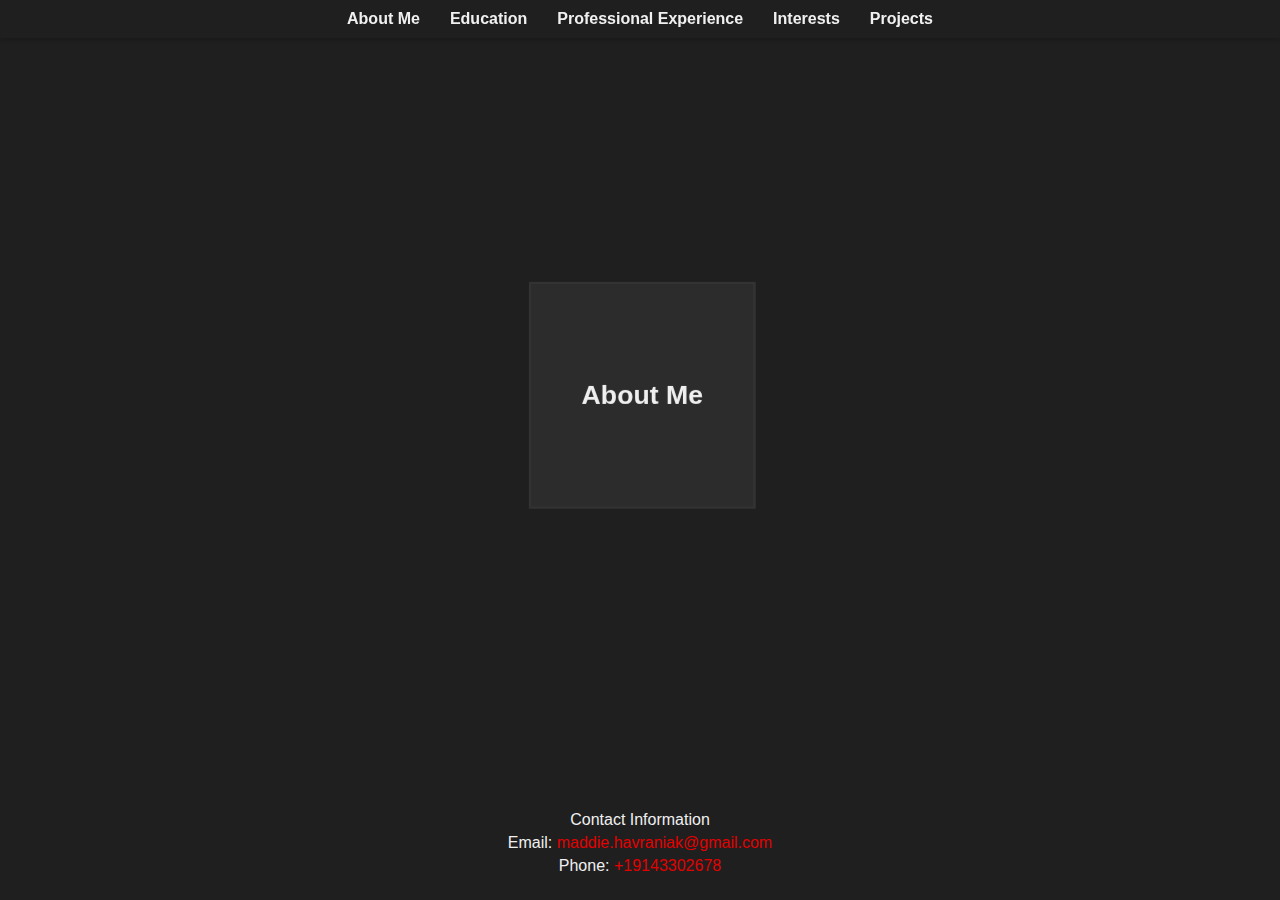
==== dice.html @ 8b458795 "Initial commit" ====
<!DOCTYPE html>
<html lang="en">
<head>
    <meta charset="UTF-8">
    <meta name="viewport" content="width=device-width, initial-scale=1.0">
    <title>Interactive 3D Dice</title>
    <link rel="stylesheet" href="styles.css">
    <link href="https://fonts.googleapis.com/css2?family=Merriweather:wght@400;700&display=swap" rel="stylesheet">
</head>
<body>
    <!-- Navigation Menu -->
    <nav class="menu-bar">
        <ul>
            <li><a href="about.html">About Me</a></li>
            <li><a href="education.html">Education</a></li>
            <li><a href="experience.html">Professional Experience</a></li>
            <li><a href="interest.html">Interests</a></li>
            <li><a href="projects.html">Projects</a></li>
             <!-- <li><a href="testimonials.html">Testimonials</a></li> --> <!-- Remove this line -->
        </ul>
    </nav> 

    <!-- Secondary View: 3D Dice -->
    <div id="secondary-view" class="view">
        <div class="dice-container">
            <div class="dice">
                <div class="side side1" data-url="about.html">
                    <p>About Me</p>
                </div>
                <div class="side side2" data-url="education.html">
                    <p>Education</p>
                </div>
                <div class="side side3" data-url="experience.html">
                    <p>Professional Experience</p>
                </div>
                <div class="side side4" data-url="interest.html">
                    <p>Interests</p>
                </div>
                <div class="side side5" data-url="projects.html">
                    <p>Projects</p>
                </div>
                <!-- <div class="side side6" data-url="testimonials.html">
            <p>Testimonials</p>
        </div> --> <!-- Remove this line -->
            </div>
        </div>
    </div>

    <!-- Contact Information -->
    <footer class="contact-info">
        <p>Contact Information</p>
        <p>Email: <a href="mailto:maddie.havraniak@gmail.com">maddie.havraniak@gmail.com</a></p>
        <p>Phone: <a href="tel:+19143302678">+19143302678</a></p>
    </footer>

    <script src="secondary.js"></script>
</body>
</html>
---- styles.css ----
/* General styles */
body, html {
    margin: 0;
    padding: 0;
    width: 100%;
    height: 100%;
    font-family: 'Merriweather', serif;
    background-color: #1a1a1a;
    color: #f0f0f0;
    display: flex;
    flex-direction: column;
    justify-content: space-between;
    scroll-behavior: smooth;
}

.view {
    width: 100%;
    height: 100%;
    display: flex;
    justify-content: center;
    align-items: center;
}

.hidden {
    display: none;
}

/* Initial View Styles */
#initial-view {
    background-color: #1f1f1f;
    display: flex;
    flex-direction: column;
    justify-content: center;
    align-items: center;
    text-align: center;
}

.gate-container {
    position: absolute;
    width: 100%;
    height: 100%;
    display: flex;
    justify-content: space-between;
    overflow: hidden;
    z-index: 0;
}

.gate {
    width: 50%;
    height: 100%;
    transition: all 2s ease-in-out;
}

.left-gate {
    background: url('images/left-gate.jpg') no-repeat center center;
    background-size: cover;
}

.right-gate {
    background: url('images/right-gate.jpg') no-repeat center center;
    background-size: cover;
}

.portal-container {
    position: relative;
    width: 100%;
    height: 100vh;
    display: flex;
    flex-direction: column;
    justify-content: center;
    align-items: center;
    overflow: hidden;
    z-index: 1;
    perspective: 1000px;
}

.box {
    width: 200px;
    height: 300px;
    background: url('images/deck-of-cards.jpg') no-repeat center center;
    background-size: cover;
    border-radius: 10px;
    box-shadow: 0 20px 30px rgba(0, 0, 0, 0.4);
    display: flex;
    justify-content: center;
    align-items: center;
    cursor: pointer;
    transition: transform 0.5s ease-in-out, box-shadow 0.5s ease-in-out;
    transform: rotateY(0deg);
}

.box:hover {
    transform: rotateY(15deg);
    box-shadow: 0 30px 50px rgba(0, 0, 0, 0.5);
}

.cards {
    display: none;
    flex-direction: column;
    align-items: center;
}

.card {
    width: 100px;
    height: 140px;
    margin: 5px;
}

.prompt {
    margin-top: 50px;
    font-size: 1.5em;
    color: #8b0000;
    text-shadow: 1px 1px 2px rgba(0, 0, 0, 0.1);
    font-family: 'Georgia', serif;
}

.blackjack-announcement {
    position: absolute;
    top: 20px;
    font-size: 3em;
    color: #ff4500;
    font-weight: bold;
    text-shadow: 2px 2px 5px rgba(255, 255, 255, 0.5);
    display: none;
    animation: popIn 0.5s ease-in-out;
    transform: scale(1.5);
}

/* Secondary View Styles */
#secondary-view {
    background-color: #1f1f1f;
    display: flex;
    justify-content: center;
    align-items: center;
}

/* Navigation Menu Styles */
.menu-bar {
    width: 100%;
    background-color: #1f1f1f;
    box-shadow: 0 2px 4px rgba(0, 0, 0, 0.2);
}

.menu-bar ul {
    list-style-type: none;
    margin: 0;
    padding: 10px 0;
    display: flex;
    justify-content: center;
}

.menu-bar li {
    margin: 0 15px;
}

.menu-bar a {
    text-decoration: none;
    color: #f0f0f0;
    font-weight: bold;
    font-size: 16px;
    transition: color 0.3s ease;
}

.menu-bar a:hover {
    color: #e40000; /* Red color on hover */
}

/* Dice Container Styles */
.dice-container {
    perspective: 1000px;
}

.dice {
    width: 200px;
    height: 200px;
    position: relative;
    transform-style: preserve-3d;
    animation: spin 5s infinite linear;
}

.dice.stopped {
    animation: none;
    transform: rotateX(0deg) rotateY(0deg);
}

.side {
    position: absolute;
    width: 200px;
    height: 200px;
    background: #2c2c2c;
    border: 2px solid #333;
    display: flex;
    justify-content: center;
    align-items: center;
    font-size: 24px;
    font-weight: bold;
    color: #f0f0f0;
    cursor: pointer;
    transition: background-color 0.3s ease, color 0.3s ease, box-shadow 0.3s ease, transform 0.5s ease;
}

.side:hover {
    background: red;
    color: #e40000;
    box-shadow: 0 10px 20px rgba(0, 0, 0, 0.5);
}

.side.clicked {
    background: white;
    color: red;
}

.side1 { transform: rotateY(0deg) translateZ(100px); }
.side2 { transform: rotateY(90deg) translateZ(100px); }
.side3 { transform: rotateY(180deg) translateZ(100px); }
.side4 { transform: rotateY(-90deg) translateZ(100px); }
.side5 { transform: rotateX(90deg) translateZ(100px); }
.side6 { transform: rotateX(-90deg) translateZ(100px); }

@keyframes spin {
    from { transform: rotateX(0deg) rotateY(0deg); }
    to { transform: rotateX(360deg) rotateY(360deg); }
}

/* Modal Styles */
.modal {
    display: none;
    position: fixed;
    z-index: 1;
    left: 0;
    top: 0;
    width: 100%;
    height: 100%;
    overflow: auto;
    background-color: rgba(0, 0, 0, 0.8);
    padding-top: 60px;
}

.modal-content {
    background-color: #2c2c2c;
    color: #f0f0f0;
    margin: 5% auto;
    padding: 20px;
    border: 1px solid #888;
    width: 80%;
}

.close {
    color: #ccc;
    float: right;
    font-size: 28px;
    font-weight: bold;
}

.close:hover,
.close:focus {
    color: #fff;
    text-decoration: none;
    cursor: pointer;
}

/* Contact Information Styles */
.contact-info {
    background-color: #1f1f1f;
    padding: 20px;
    text-align: center;
    color: #f0f0f0;
}

.contact-info p {
    margin: 5px 0;
}

.contact-info a {
    color: #e40000;
    text-decoration: none;
    transition: color 0.3s ease;
}

.contact-info a:hover {
    color: white;
}

.about-container {
    width: 100%;
    display: flex;
    flex-direction: column;
    align-items: center;
    text-align: center;
    padding: 20px;
    overflow-y: auto;
    background-color: #000;
    color: #fff;
}

.header {
    margin-bottom: 20px;
    position: relative;
}

.header-text {
    font-size: 48px;
    font-weight: bold;
    margin: 0;
    position: relative;
    text-transform: uppercase;
    letter-spacing: 2px;
    color: #fff;
    transition: transform 1s ease-in-out;
    display: flex;
    flex-direction: column;
}

.header-text:hover {
    transform: scale(1.1);
}

.scroll-symbol {
    margin-top: 10px;
    font-size: 24px;
    animation: bounce 2s infinite;
}

@keyframes bounce {
    0%, 20%, 50%, 80%, 100% {
        transform: translateY(0);
    }
    40% {
        transform: translateY(-10px);
    }
    60% {
        transform: translateY(-5px);
    }
}

.about-content {
    display: flex;
    flex-direction: column;
    align-items: center;
    margin: 20px;
    transition: opacity 1s ease-in-out;
    font-family: 'Georgia', serif;
}

.about-content:hover {
    opacity: 0.9;
}

.intro-section {
    display: flex;
    flex-direction: column;
    align-items: center;
    max-width: 800px;
}

.intro-text {
    max-width: 600px;
    margin-bottom: 20px;
    font-size: 18px;
    line-height: 1.6;
    text-align: left;
}

.image-container {
    margin-bottom: 20px;
    transition: transform 1s ease-in-out;
}

.image-container:hover {
    transform: scale(1.1);
}

.intro-image {
    width: 400px;
    height: 300px;
    border-radius: 10px;
    box-shadow: 0 0 10px rgba(255, 255, 255, 0.2);
}

.additional-content {
    margin-top: 40px;
}

.additional-content h2 {
    font-size: 32px;
    margin-bottom: 20px;
    position: relative;
    text-transform: uppercase;
    letter-spacing: 2px;
}

.photo-gallery {
    display: flex;
    justify-content: space-around;
    width: 100%;
    max-width: 800px;
}

.gallery-photo {
    width: 200px;
    height: 200px;
    border-radius: 10px;
    transition: transform 1s ease-in-out;
}

.gallery-photo:hover {
    transform: scale(1.1);
}

.button-wrapper {
    margin-top: 20px;
}

.button-wrapper button {
    padding: 10px 20px;
    font-size: 16px;
    background-color: #141414;
    color: #121212;
    border: none;
    cursor: pointer;
    border-radius: 5px;
    transition: background-color 0.3s;
}

.button-wrapper button:hover {
    background-color: #141414;
}

.projects-container {
    width: 87%;
    max-width: 1200px;
    padding: 20px;
    text-align: center;
}

.header h1 {
    font-family: 'Merriweather', serif;
    font-size: 36px;
    margin-bottom: 20px;
    color: #e40000;
    text-transform: uppercase;
    letter-spacing: 2px;
}

.projects-grid {
    display: flex;
    flex-direction: column;
    gap: 20px;
}

.project-link {
    position: relative;
    display: block;
    text-align: left;
    overflow: hidden;
    border-radius: 10px;
    transition: transform 0.3s ease, box-shadow 0.3s ease;
    text-decoration: none;
    width: 100%;
    height: auto;
}

.project-image {
    width: 100%;
    height: 300px;
    object-fit: cover;
    display: block;
    border-radius: 10px;
}

.project-info {
    position: absolute;
    bottom: 0;
    left: 0;
    right: 0;
    background: rgba(0, 0, 0, 0.5);
    color: #ffffff;
    padding: 10px;
    text-align: center;
    border-bottom-left-radius: 10px;
    border-bottom-right-radius: 10px;
}

.project-info h2 {
    margin: 0;
    font-size: 16px;
    color: #e40000;
}

.project-info p {
    margin: 5px 0 0;
    font-size: 14px;
    color: #ffffff;
}

.project-link:hover {
    transform: translateY(-10px);
    box-shadow: 0 10px 20px rgba(0, 0, 0, 0.2);
}

.pdf-container {
    width: 100%;
    max-width: 1200px;
    margin: 20px;
    padding: 20px;
    background-color: #1f1f1f;
    border-radius: 10px;
    box-shadow: 0 0 10px rgba(0, 0, 0, 0.5);
    text-align: center;
}

.pdf-container button {
    background-color: #e40000;
    color: #ffffff;
    border: none;
    padding: 10px 20px;
    margin-bottom: 10px;
    cursor: pointer;
    border-radius: 5px;
}

.pdf-container button:hover {
    background-color: #b30000;
}

.pdf-container iframe {
    width: 100%;
    height: 600px;
    border: none;
    border-radius: 10px;
}

/* Experience Section Styles */
.experience-container {
    width: 80%;
    max-width: 1200px;
    margin: 0 auto;
    padding: 20px;
    background-color: #2b2b2b;
    border-radius: 10px;
    box-shadow: 0 0 10px rgba(0, 0, 0, 0.5);
    text-align: center;
}

.header {
    margin-bottom: 20px;
}

.header h1 {
    font-size: 36px;
    color: #e40000;
    text-transform: uppercase;
}

.timeline {
    position: relative;
    padding: 20px 0;
    margin: 20px 0;
    border-left: 2px solid #e40000;
    max-height: 70vh;
    overflow-y: scroll;
}

.timeline-item {
    position: relative;
    padding: 20px 0;
    margin: 20px 0;
}

.timeline-icon {
    width: 20px;
    height: 20px;
    background-color: #e40000;
    border-radius: 50%;
    position: absolute;
    left: -10px;
    top: 30px;
    transition: all 0.3s ease-in-out;
}

.timeline-icon.glow {
    box-shadow: 0 0 10px #e40000;
}

.timeline-content {
    background-color: #3a3a3a;
    padding: 20px;
    border-radius: 10px;
    box-shadow: 0 0 10px rgba(0, 0, 0, 0.3);
    margin-left: 20px;
    transition: transform 0.3s ease-in-out;
}

.timeline-content:hover {
    transform: translateX(10px);
}

.timeline-content h2 {
    margin-top: 0;
    color: #e40000;
}

.timeline-date, .timeline-location {
    color: #bbbbbb;
}

.button-wrapper {
    margin-top: 20px;
}

.button-wrapper button {
    padding: 10px 20px;
    font-size: 16px;
    background-color: #e40000;
    color: #ffffff;
    border: none;
    cursor: pointer;
    border-radius: 5px;
    transition: background-color 0.3s ease;
}

.button-wrapper button:hover {
    background-color: #b30000;
}

/* General styles */
body, html {
    margin: 0;
    padding: 0;
    width: 100%;
    height: 100%;
    font-family: 'Merriweather', serif;
    background-color: #000; /* Black background */
    color: #f0f0f0;
    display: flex;
    flex-direction: column;
    justify-content: space-between;
    scroll-behavior: smooth;
}

.education-container {
    width: 80%;
    max-width: 1200px;
    margin: 50px auto;
    padding: 20px;
    background-color: #1a1a1a;
    border-radius: 10px;
    box-shadow: 0 0 20px rgba(0, 0, 0, 0.7);
    text-align: center;
    color: #f0f0f0; /* Ensure text color is light for readability */
}

.header {
    margin-bottom: 20px;
    position: relative;
}

.header h1 {
    font-size: 42px;
    color: #e40000;
    text-transform: uppercase;
    margin-bottom: 10px;
}

.alum-container {
    display: flex;
    flex-direction: column;
    align-items: center;
}

.alum-image {
    width: 100px;
    height: auto;
    border-radius: 50%;
    margin-bottom: 10px;
}

.alum-text {
    font-size: 20px;
    font-weight: bold;
    color: #f0f0f0;
}

.timeline {
    position: relative;
    padding: 20px 0;
    margin: 20px 0;
    border-left: 3px solid #e40000;
    max-height: 70vh;
    overflow-y: auto;
}

.timeline-item {
    position: relative;
    padding: 20px 0;
    margin: 20px 0;
}

.timeline-icon {
    width: 20px;
    height: 20px;
    background-color: #e40000;
    border-radius: 50%;
    position: absolute;
    left: -10px;
    top: 30px;
    transition: all 0.3s ease-in-out;
}

.timeline-icon.glow {
    box-shadow: 0 0 10px #e40000;
}

.timeline-content {
    background-color: #333;
    padding: 20px;
    border-radius: 10px;
    box-shadow: 0 0 10px rgba(0, 0, 0, 0.5);
    margin-left: 20px;
    transition: transform 0.3s ease-in-out;
}

.timeline-content:hover {
    transform: translateX(10px);
}

.timeline-content h2 {
    margin-top: 0;
    color: #e40000;
}

.timeline-date, .timeline-location {
    color: #bbbbbb;
    font-size: 14px;
    margin: 5px 0;
}

.button-wrapper {
    margin-top: 20px;
}

.button-wrapper button {
    padding: 10px 20px;
    font-size: 16px;
    background-color: #e40000;
    color: #ffffff;
    border: none;
    cursor: pointer;
    border-radius: 5px;
    transition: background-color 0.3s ease;
}

.button-wrapper button:hover {
    background-color: #b30000;
}

/* General styles */
body, html {
    margin: 0;
    padding: 0;
    width: 100%;
    height: 100%;
    font-family: 'Roboto', sans-serif;
    background-color: #121212; /* Dark background for a modern look */
    color: #f0f0f0;
    display: flex;
    flex-direction: column;
    justify-content: space-between;
    scroll-behavior: smooth;
}

.menu-bar {
    width: 100%;
    background-color: #1f1f1f;
    box-shadow: 0 2px 4px rgba(0, 0, 0, 0.2);
    position: fixed;
    top: 0;
    z-index: 1000;
}

.menu-bar ul {
    list-style-type: none;
    margin: 0;
    padding: 10px 0;
    display: flex;
    justify-content: center;
}

.menu-bar li {
    margin: 0 15px;
}

.menu-bar a {
    text-decoration: none;
    color: #f0f0f0;
    font-weight: bold;
    font-size: 16px;
    transition: color 0.3s ease;
}

.menu-bar a:hover {
    color: #e40000; /* Red color on hover */
}

.interests-container {
    width: 80%;
    max-width: 1200px;
    margin: 100px auto 50px auto; /* Adjusted margin to account for fixed menu */
    padding: 20px;
    background-color: #1a1a1a;
    box-shadow: 0 0 20px rgba(0, 0, 0, 0.7);
    text-align: center;
    color: #f0f0f0; /* Ensure text color is light for readability */
    animation: fadeIn 1s ease-in;
}

.header {
    margin-bottom: 20px;
    position: relative;
}

.header h1 {
    font-size: 42px;
    color: #e40000;
    text-transform: uppercase;
    margin-bottom: 10px;
    letter-spacing: 2px;
    animation: slideDown 1s ease-in-out;
}

.interests-grid {
    display: grid;
    grid-template-columns: repeat(auto-fit, minmax(300px, 1fr));
    gap: 20px;
    animation: fadeInUp 1s ease-in-out;
}

.interest-card {
    background: #1f1f1f;
    border: 2px solid #333;
    overflow: hidden;
    transition: transform 0.3s ease, box-shadow 0.3s ease;
    cursor: pointer;
    position: relative;
    box-shadow: 0 10px 20px rgba(0, 0, 0, 0.5);
    animation: cardEnter 0.6s ease-in-out forwards;
    opacity: 0;
}

.interest-card:hover {
    transform: scale(1.05);
    box-shadow: 0 20px 30px rgba(0, 0, 0, 0.7);
}

.interest-image-container {
    width: 100%;
    padding-top: 100%; /* 1:1 Aspect Ratio */
    position: relative;
    overflow: hidden;
}

.interest-image {
    width: 100%;
    height: 100%;
    object-fit: cover;
    position: absolute;
    top: 0;
    left: 0;
    filter: grayscale(100%);
    transition: filter 0.3s ease, transform 0.3s ease;
}

.interest-card:hover .interest-image {
    filter: grayscale(0%);
    transform: scale(1.1);
}

.interest-content {
    padding: 20px;
    text-align: left;
    background: rgba(0, 0, 0, 0.8);
    transition: background 0.3s ease;
}

.interest-card:hover .interest-content {
    background: rgba(0, 0, 0, 0.9);
}

.interest-content h2 {
    margin-top: 0;
    color: #e40000;
}

.interest-content p {
    font-size: 16px;
    line-height: 1.6;
}

.button-wrapper {
    margin-top: 20px;
    animation: fadeIn 1s ease-in;
}

.button-wrapper button {
    padding: 10px 20px;
    font-size: 16px;
    background-color: #e40000;
    color: #ffffff;
    border: none;
    cursor: pointer;
    transition: background-color 0.3s ease, transform 0.3s ease;
}

.button-wrapper button:hover {
    background-color: #b30000;
    transform: scale(1.05);
}

@keyframes fadeIn {
    from {
        opacity: 0;
    }
    to {
        opacity: 1;
    }
}

@keyframes slideDown {
    from {
        transform: translateY(-50px);
        opacity: 0;
    }
    to {
        transform: translateY(0);
        opacity: 1;
    }
}

@keyframes fadeInUp {
    from {
        transform: translateY(20px);
        opacity: 0;
    }
    to {
        transform: translateY(0);
        opacity: 1;
    }
}

@keyframes cardEnter {
    from {
        transform: scale(0.8);
        opacity: 0;
    }
    to {
        transform: scale(1);
        opacity: 1;
    }
}
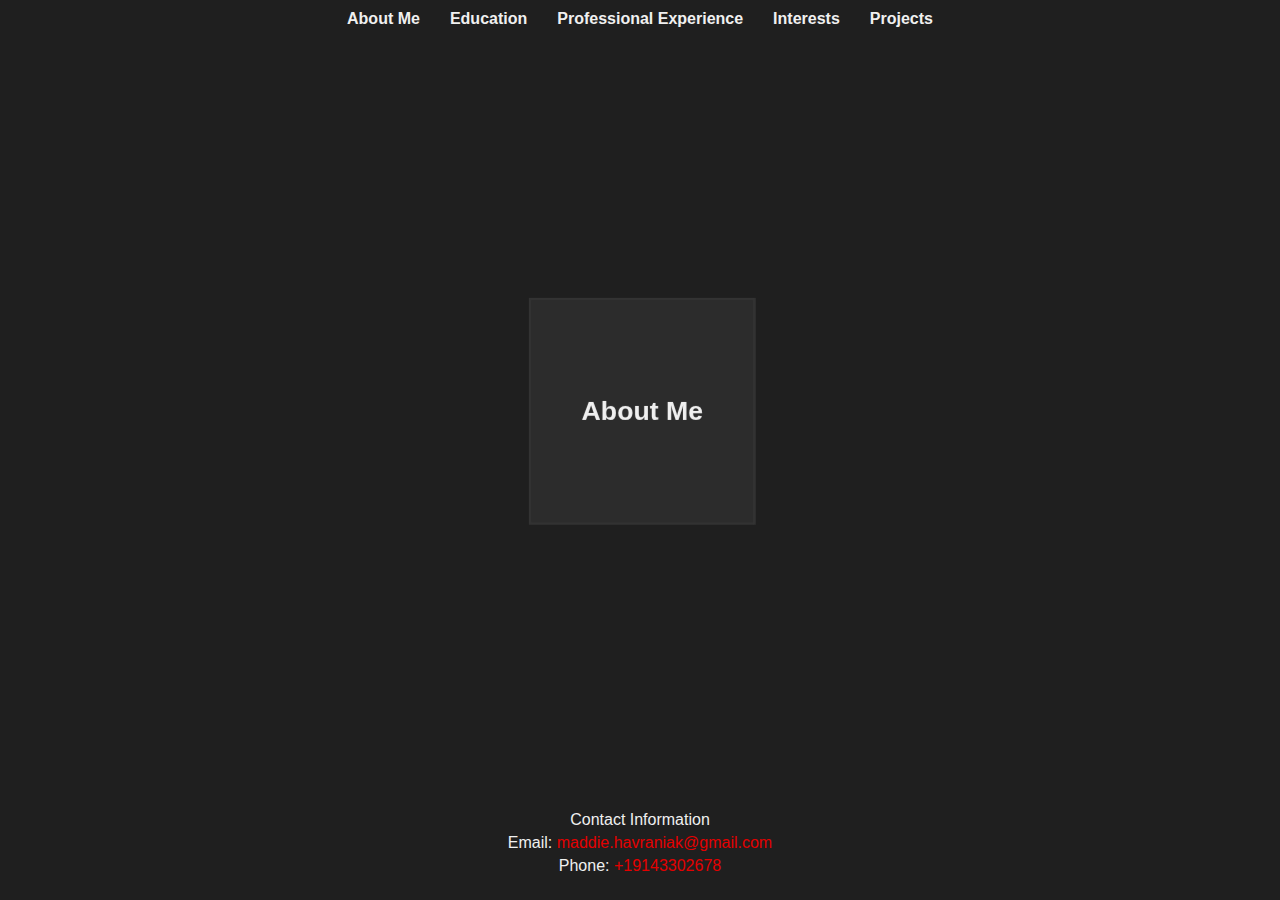
==== commit e9fdf2bc: "Updated navigation menu to support horizontal scrolling and centering" ====
--- a/dice.html
+++ b/dice.html
@@ -55,4 +55,4 @@
 
     <script src="secondary.js"></script>
 </body>
-</html>
+</html>--- a/styles.css
+++ b/styles.css
@@ -139,6 +139,8 @@
     width: 100%;
     background-color: #1f1f1f;
     box-shadow: 0 2px 4px rgba(0, 0, 0, 0.2);
+    overflow-x: auto; /* Allow horizontal scrolling */
+    white-space: nowrap; /* Prevent menu items from wrapping to a new line */
 }
 
 .menu-bar ul {
@@ -146,10 +148,12 @@
     margin: 0;
     padding: 10px 0;
     display: flex;
-    justify-content: center;
+    justify-content: flex-start;
+    width: max-content; /* Ensure the width is enough to fit all items */
 }
 
 .menu-bar li {
+    display: inline-block;
     margin: 0 15px;
 }
 
@@ -623,20 +627,21 @@
     background-color: #b30000;
 }
 
-/* General styles */
 body, html {
     margin: 0;
     padding: 0;
     width: 100%;
     height: 100%;
     font-family: 'Merriweather', serif;
-    background-color: #000; /* Black background */
+    background-color: #1a1a1a;
     color: #f0f0f0;
     display: flex;
     flex-direction: column;
     justify-content: space-between;
     scroll-behavior: smooth;
-}
+    overflow-x: hidden; /* Prevent horizontal overflow on body */
+}
+
 
 .education-container {
     width: 80%;
@@ -769,13 +774,13 @@
     scroll-behavior: smooth;
 }
 
+/* Navigation Menu Styles */
 .menu-bar {
     width: 100%;
     background-color: #1f1f1f;
     box-shadow: 0 2px 4px rgba(0, 0, 0, 0.2);
-    position: fixed;
-    top: 0;
-    z-index: 1000;
+    overflow-x: auto; /* Allow horizontal scrolling */
+    white-space: nowrap; /* Prevent menu items from wrapping to a new line */
 }
 
 .menu-bar ul {
@@ -783,10 +788,13 @@
     margin: 0;
     padding: 10px 0;
     display: flex;
-    justify-content: center;
+    justify-content: center; /* Center the menu items */
+    width: 100%; /* Make the ul take full width */
+    flex-wrap: nowrap; /* Prevent wrapping of menu items */
 }
 
 .menu-bar li {
+    display: inline-block;
     margin: 0 15px;
 }
 
@@ -956,4 +964,4 @@
         transform: scale(1);
         opacity: 1;
     }
-}
+}